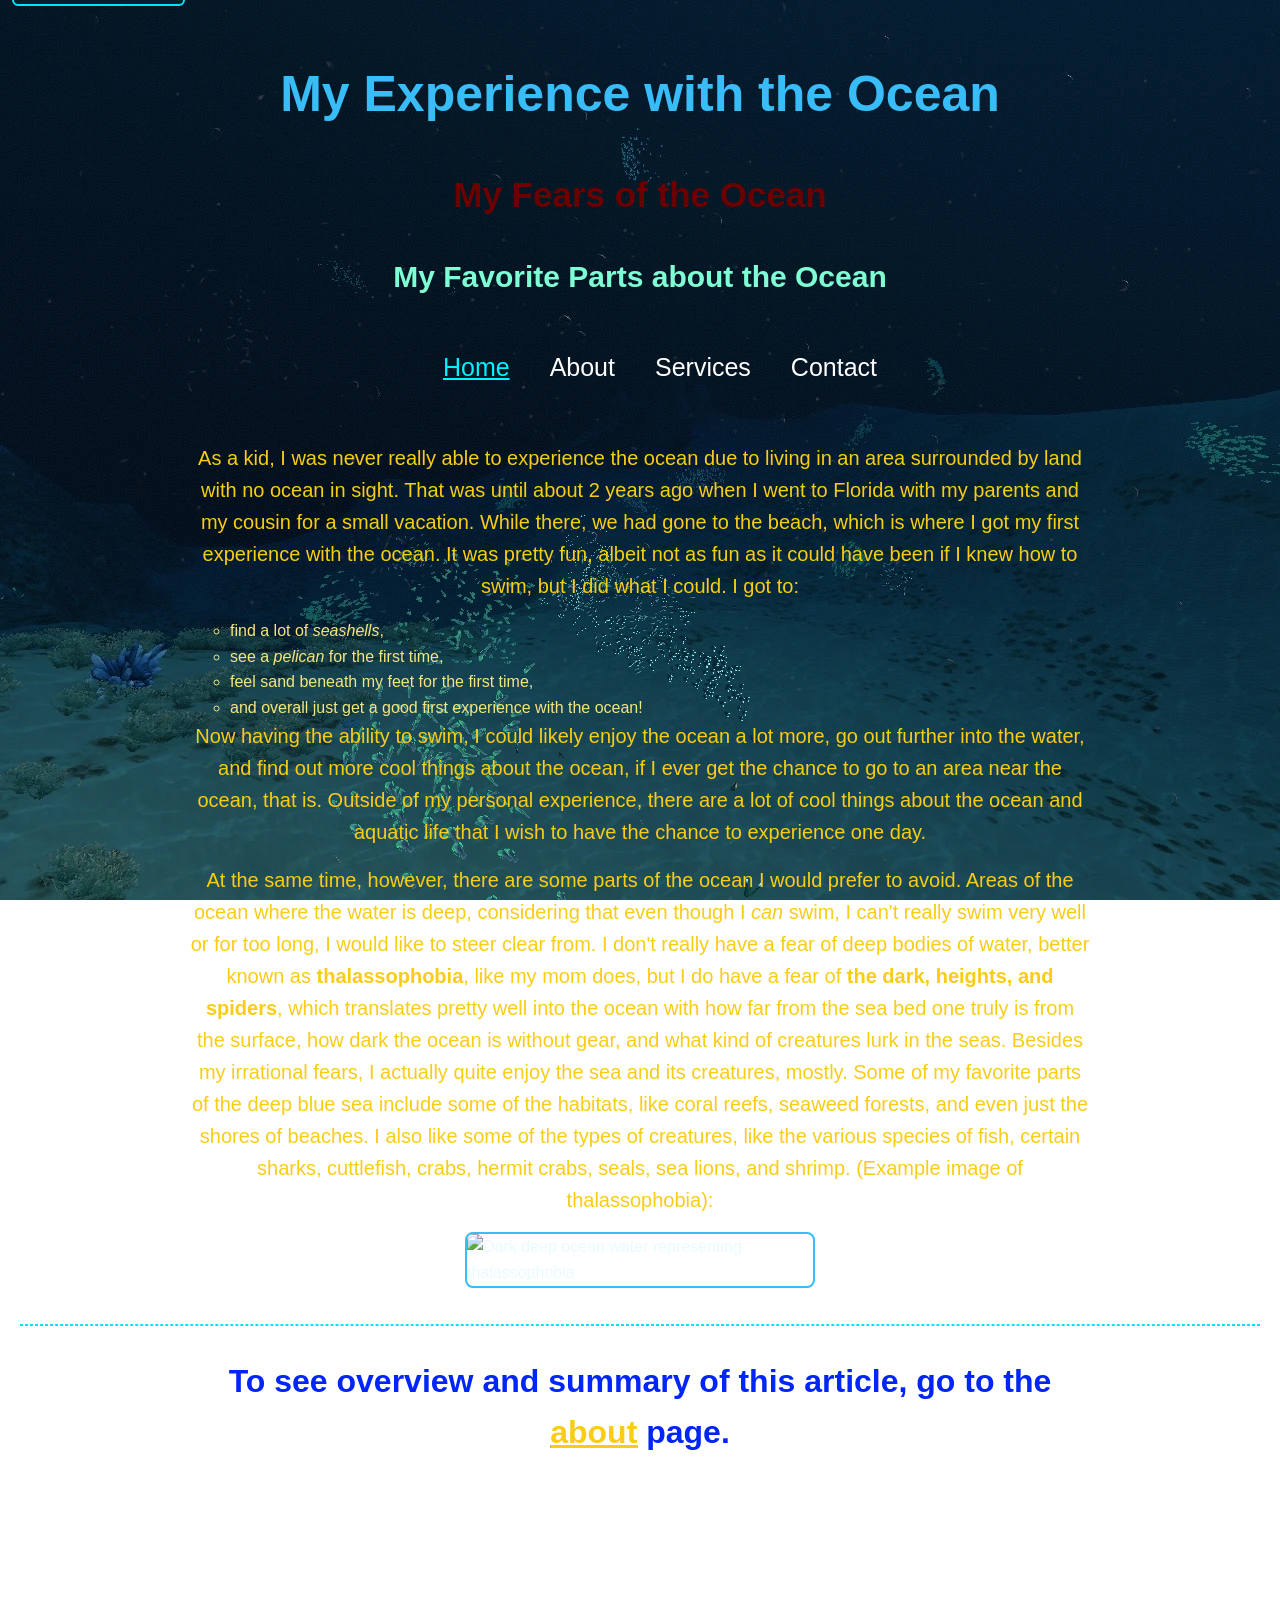
==== Ocean 3/index.html @ e23ad000 "Add files via upload" ====
<!DOCTYPE html>
<html lang="en">
<head>
    <meta charset="UTF-8">
    <meta name="viewport" content="width=device-width, initial-scale=1.0">
    <title>The Ocean | Home</title>
    <link rel="stylesheet" href="css/styles.css">
</head>
<body>

<a class="skip-link" href="#main-content">Skip to main content</a>

<header class="header">

<h1>My Experience with the Ocean</h1>

<h2>My Fears of the Ocean</h2>

<h3>My Favorite Parts about the Ocean</h3>

</header>

<nav class="NAV" aria-label="Primary">
    <ul class="NAV-list">
     <li><a href="index.html" aria-current="page">Home</a></li>
     <li><a href="about.html">About</a></li>
     <li><a href="services.html">Services</a></li>
     <li><a href="contact.html">Contact</a></li>
    </ul>
</nav>

<main id="main-content" class="content">

<p>As a kid, I was never really able to experience the ocean due to living in an
area surrounded by land with no ocean in sight. That was until about 2 years ago when I
went to Florida with my parents and my cousin for a small vacation. While there, we had
gone to the beach, which is where I got my first experience with the ocean. It was pretty
fun, albeit not as fun as it could have been if I knew how to swim, but I did what I could.
I got to:</p>
<ul>
    <li>find a lot of <i>seashells</i>,</li>
    <li>see a <i>pelican</i> for the first time,</li>
    <li>feel sand beneath my feet for the first time,</li>
    <li>and overall just get a good first experience with the ocean!</li>
</ul>     
<p>Now having the ability to swim, I could likely enjoy the ocean a lot more, go out further into 
the water, and find out more cool things about the ocean, if I ever get the chance to go to an 
area near the ocean, that is. Outside of my personal experience, there are a lot of cool things 
about the ocean and aquatic life that I wish to have the chance to experience one day.</p>

<p>At the same time, however, there are some parts of the ocean I would prefer to avoid. Areas of 
the ocean where the water is deep, considering that even though I <i>can</i> swim, I can't really 
swim very well or for too long, I would like to steer clear from. I don't really have a fear of deep 
bodies of water, better known as <b>thalassophobia</b>, like my mom does, but I do have a fear of 
<b>the dark, heights, and spiders</b>, which translates pretty well into the ocean with how far from 
the sea bed one truly is from the surface, how dark the ocean is without gear, and what kind of creatures 
lurk in the seas. Besides my irrational fears, I actually quite enjoy the sea and its creatures, mostly. 
Some of my favorite parts of the deep blue sea include some of the habitats, like coral reefs, seaweed forests, 
and even just the shores of beaches. I also like some of the types of creatures, like the various species of fish, 
certain sharks, cuttlefish, crabs, hermit crabs, seals, sea lions, and shrimp. 
(Example image of thalassophobia):</p> <div id="moon" ><img src="https://files.idyllic.app/files/static/2319808?width=750&optimizer=image" alt="Dark deep ocean water representing thalassophobia" width="350"></div>

</main>

 <hr>
<footer class="Footer">
    <p><span style="color: rgb(0, 37, 249);">To see overview and summary of this article, go to the <u><b><a href="about.html">about</a></b></u> page.</span></p>
</footer>

</body>
</html>
---- Ocean 3/css/styles.css ----
* {
    box-sizing: border-box;
}

body {
    background-image: url("../Images/DeepWaters_CW.webp");
    background-size: cover;
    background-attachment: fixed;
    background-position: center;
    font-family: 'Arial', sans-serif;
    margin: 0;
    min-height: 100vh;
    padding: 20px;
    color: #e9fbff;
    line-height: 1.6;
}

h1 {
    color: #38bdf8;
    text-align: center;
    font-size: 50px;
}

h2 {
    color: #6b0000;
    text-align: center;
    font-size: 35px;
}

h3 {
    color: aquamarine;
    text-align: center;
    font-size: 30px;
}

p {
    text-align: center;
    color: #facc15;
    font-size: 20px;
    max-width: 900px;
    margin: 0 auto 1rem;
}

img {
    border: 2px solid #38bdf8;
    border-radius: 8px;
    transition: transform 0.3s ease;
}

img:hover {
    transform: scale(.9);
    
}

a {
    color: #facc15;
}

a:hover {
    text-decoration: underline;
}

ul {
    list-style-type: circle;
    max-width: 900px;
    margin: 0 auto;
    color: #f5e57f;
}

#moon {
    display: flex;
    justify-content: center;
}

#moon img {
    max-width: 100%;
    height: auto;
}

span {
    color: rgb(152, 5, 5);
    text-decoration: none;
    font-weight: bolder;
}

span:hover {
    color: #ffffff;
    text-decoration: underline;
}

hr {
    border: 1px dashed #00e5ff;
    margin: 20px 0;
}

.skip-link {
    position: absolute;
    top: -40px;
    left: 12px;
    background: #001f2b;
    color: #ffffff;
    padding: 0.5rem 0.75rem;
    border: 2px solid #00e5ff;
    border-radius: 6px;
    z-index: 1000;
}

.skip-link:focus {
    top: 12px;
}

.header{
    min-height: 200px;
}

.NAV{
    min-height: 75px;
    padding: 1rem;
    margin-top: 10px;
}

.NAV-list{
    list-style: none;
    display: flex;
    justify-content: center;
    align-items: center;
}

.NAV-list li{
    margin: 0 20px;
}

.NAV-list a{
    text-decoration: none;
    color: white;
    font-family: Arial;
    transition: color 0.3s;
    font-size: 25px;
}

.NAV-list a:hover{
    color: #00f2ff;
}

.NAV-list a:focus-visible {
    outline: 2px dashed #00f2ff;
    outline-offset: 4px;
}

.NAV-list a[aria-current="page"] {
    color: #00f2ff;
    text-decoration: underline;
}

.content {
    max-width: 1050px;
    margin: 20px auto;
    padding: 1rem 1.25rem;
}

.Footer{
    min-height: 300px;
    padding: 10px;
}

.Footer p{
    font-size: clamp(1.2rem, 3.5vw, 2rem);
    color: #00e5ff;
}

@media (max-width: 768px) {
    body {
        background-attachment: scroll;
    }

    h1 {
        font-size: clamp(2rem, 8vw, 3rem);
    }

    h2 {
        font-size: clamp(1.5rem, 6vw, 2.2rem);
    }

    h3 {
        font-size: clamp(1.25rem, 5vw, 1.8rem);
    }

    .NAV-list {
        flex-wrap: wrap;
        gap: 0.75rem;
        padding-left: 0;
    }

    .NAV-list li {
        margin: 0;
    }

    .NAV-list a {
        font-size: 1.1rem;
    }

    .content {
        padding: 0.85rem;
    }
}
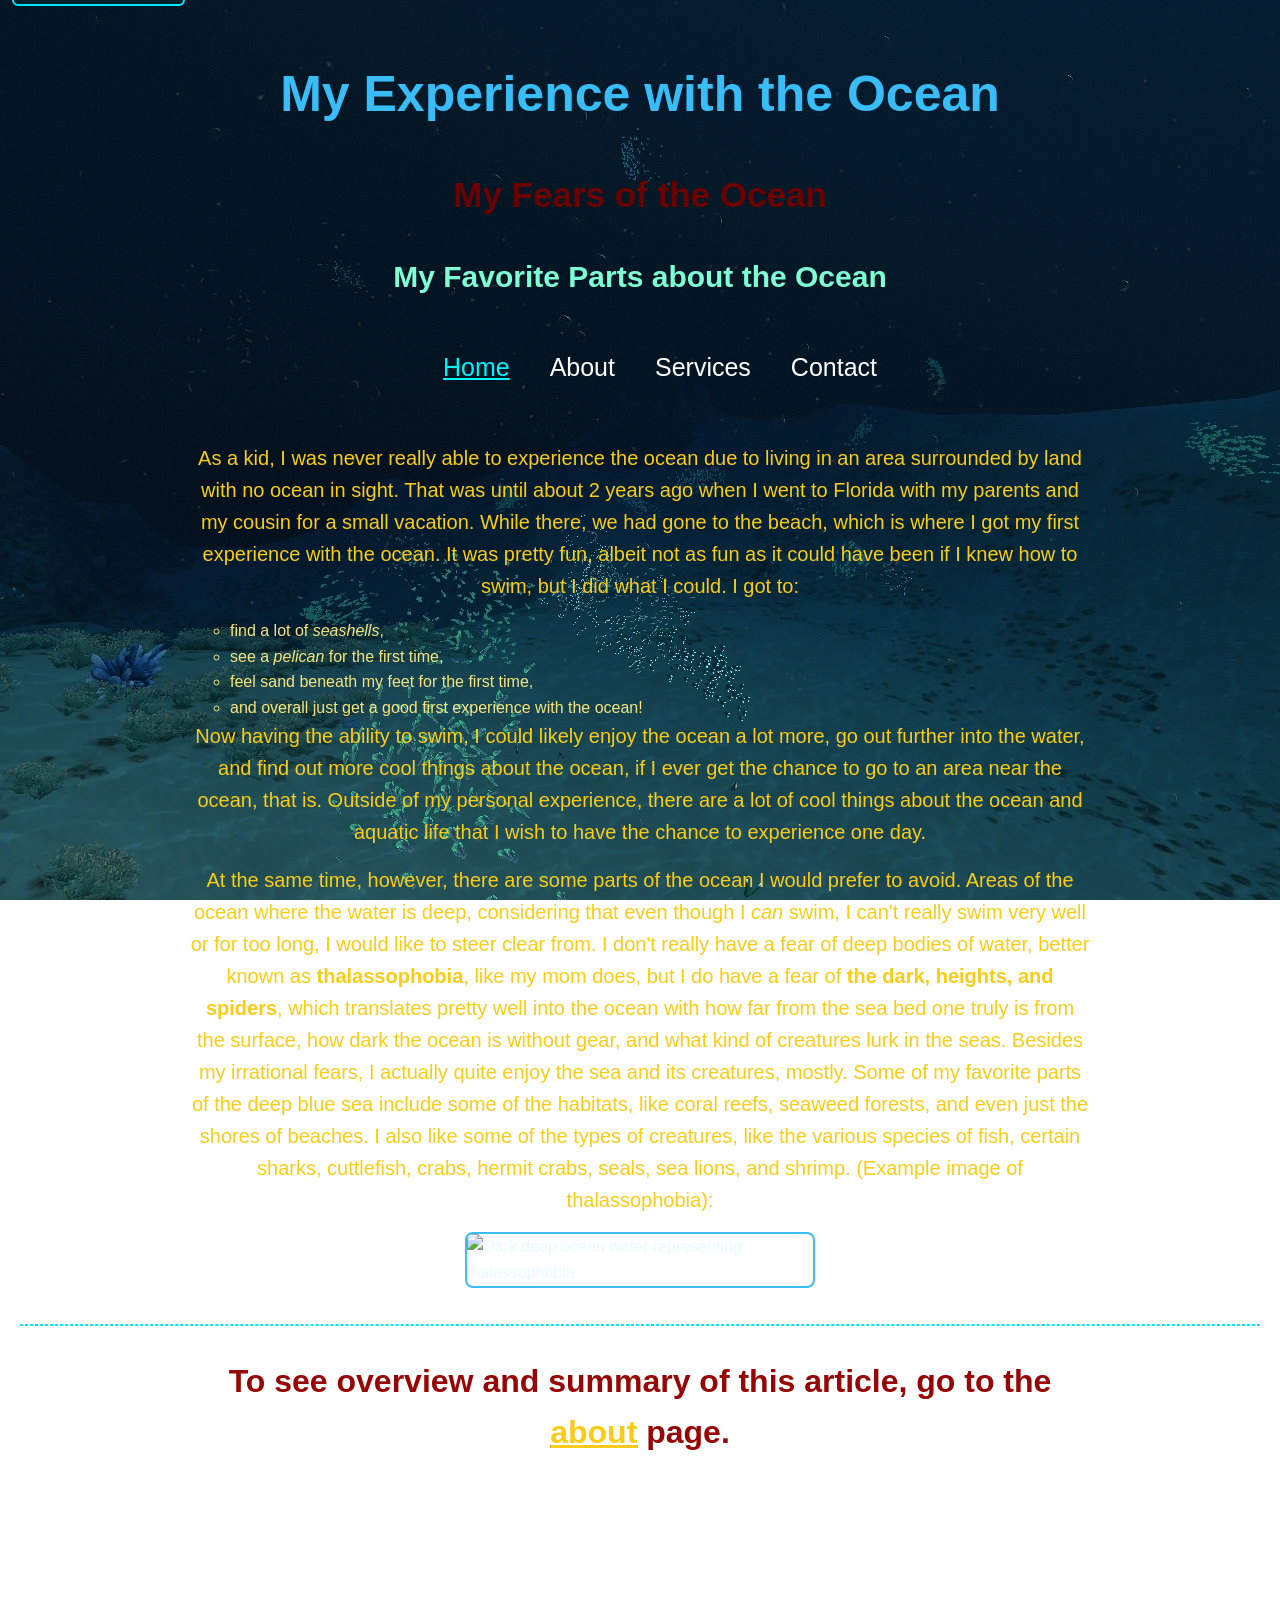
==== commit d5050e2c: "Update footer paragraph styling class" ====
--- a/Ocean 3/index.html
+++ b/Ocean 3/index.html
@@ -64,8 +64,8 @@
 
  <hr>
 <footer class="Footer">
-    <p><span style="color: rgb(0, 37, 249);">To see overview and summary of this article, go to the <u><b><a href="about.html">about</a></b></u> page.</span></p>
+    <p><span class="footer-summary">To see overview and summary of this article, go to the <u><b><a href="about.html">about</a></b></u> page.</span></p>
 </footer>
 
 </body>
-</html>+</html>
